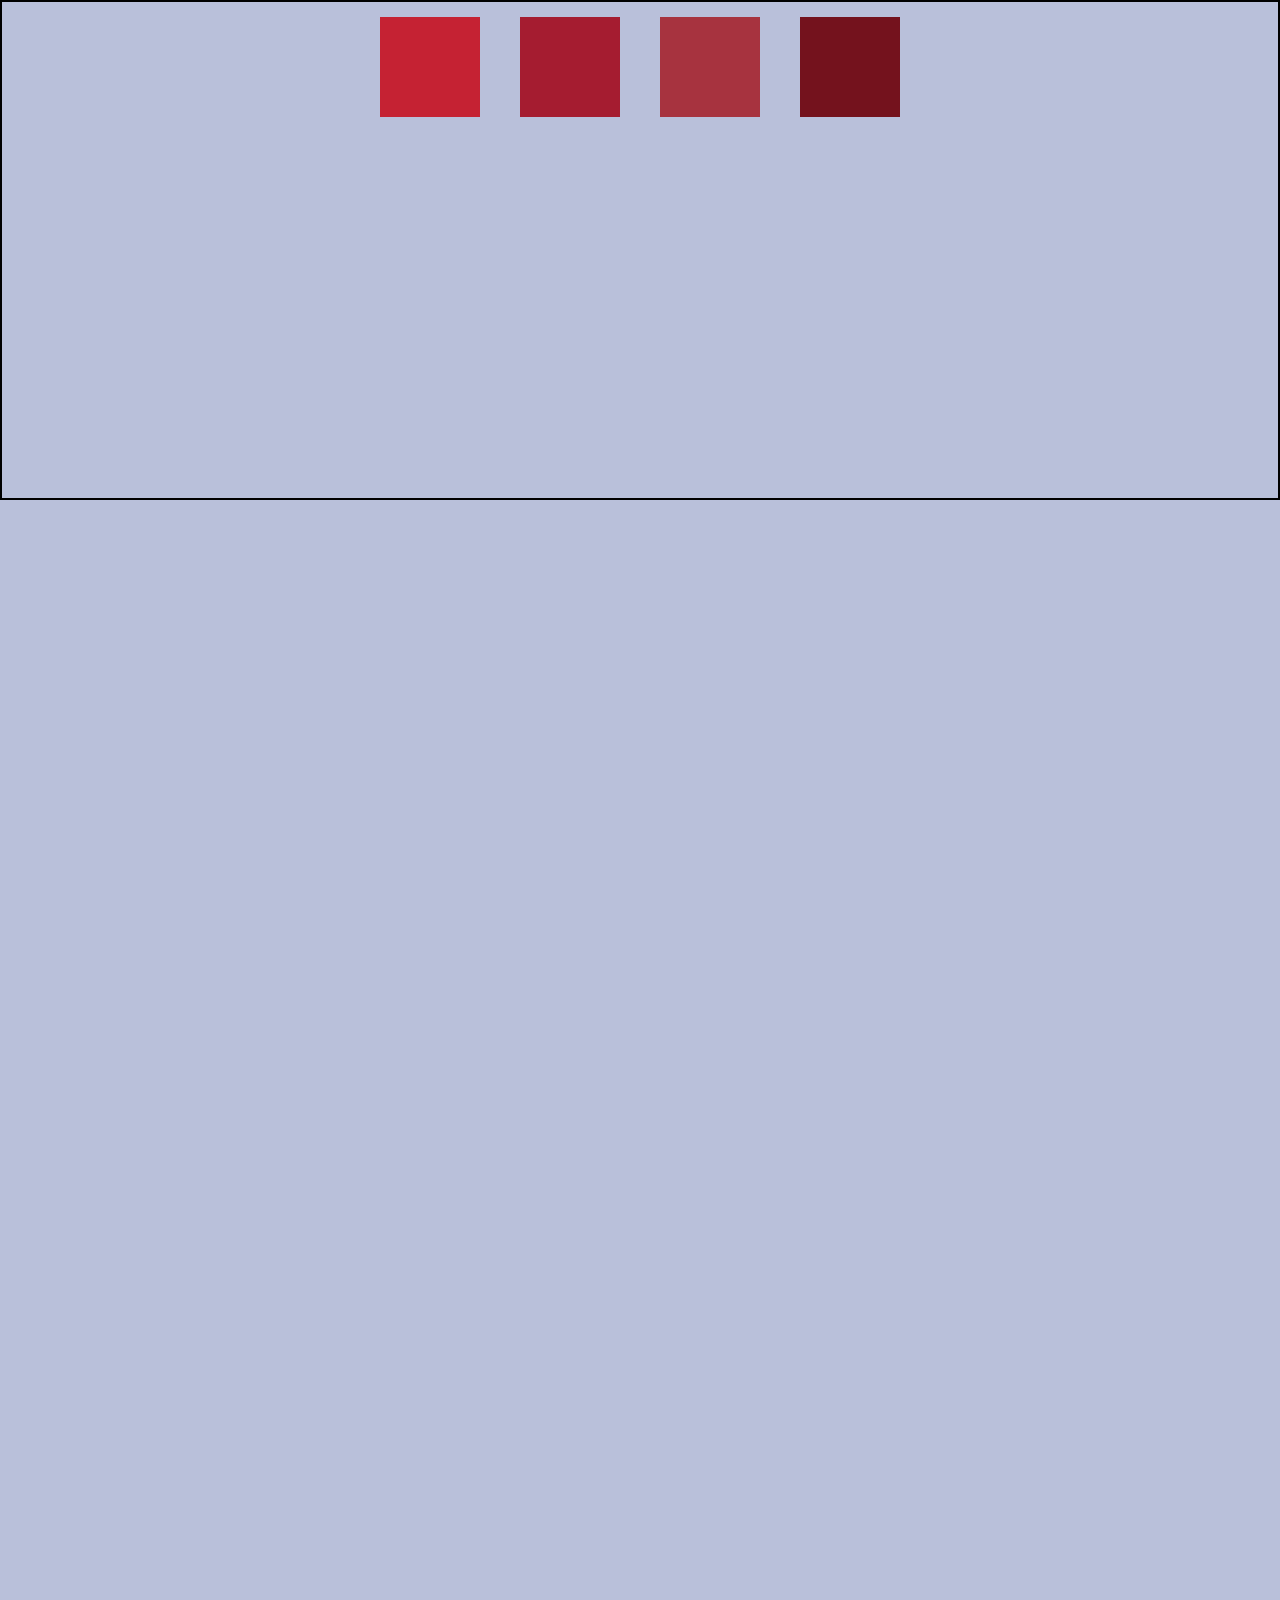
==== INDEX.html @ ef8e01a0 "Add files via upload" ====
<!DOCTYPE html>
<html lang="en">
<head>
    <meta charset="UTF-8">
    <meta name="viewport" content="width=device-width, initial-scale=1.0">
    <title>Document</title>
    <link rel="stylesheet" href="INDEX.css">
</head>
<body>
    
        <div class="parent">
            
            <div class="box1"></div>
            <div class="box2"></div>
            <div class="box3"></div>
            <div class="box4"></div>

        </div>
</body>
</html>
---- INDEX.css ----
*{
    margin: 0;
    padding: 0;
    box-sizing: border-box;
}

html,body{
    height: 100%;
    width: 100%;
}


body{
    height: 500vh;
    background-color: #b9c0da;
}



.parent{
    height: 500px;
    width: 100%;
    border: 2px solid black;
    display: flex;
    position: absolute;
    gap: 10px;
    justify-content: center;
    align-content: center;
}

.box1, .box2, .box3, .box4{
    height: 100px;
    width: 100px;
    margin: 15px;
}

.box1{
    position: sticky;
    /* top: -15px; */
    background-color: #c52233;
    
}
.box2{
    position: relative;
    /* top: 15px; */
    background-color: #A51C30;
    
    
}
.box3{
    position: relative;
    /* top: -15px; */
    background-color: #A7333F;
}
.box4{
    position: relative;
    /* top: 15px; */
    background-color: #74121D;
}

.box1:hover{
    background-color: yellow;

}
.box2:hover{
    background-color: rgb(26, 18, 2);

}
.box3:hover{
    background-color: green;

}
.box4:hover{
    background-color: blue;
}


@media (max-width: 600px) and (min-width: 300px){
    body{
        background-color: lightblue;
        justify-content: wrap;
    }
}
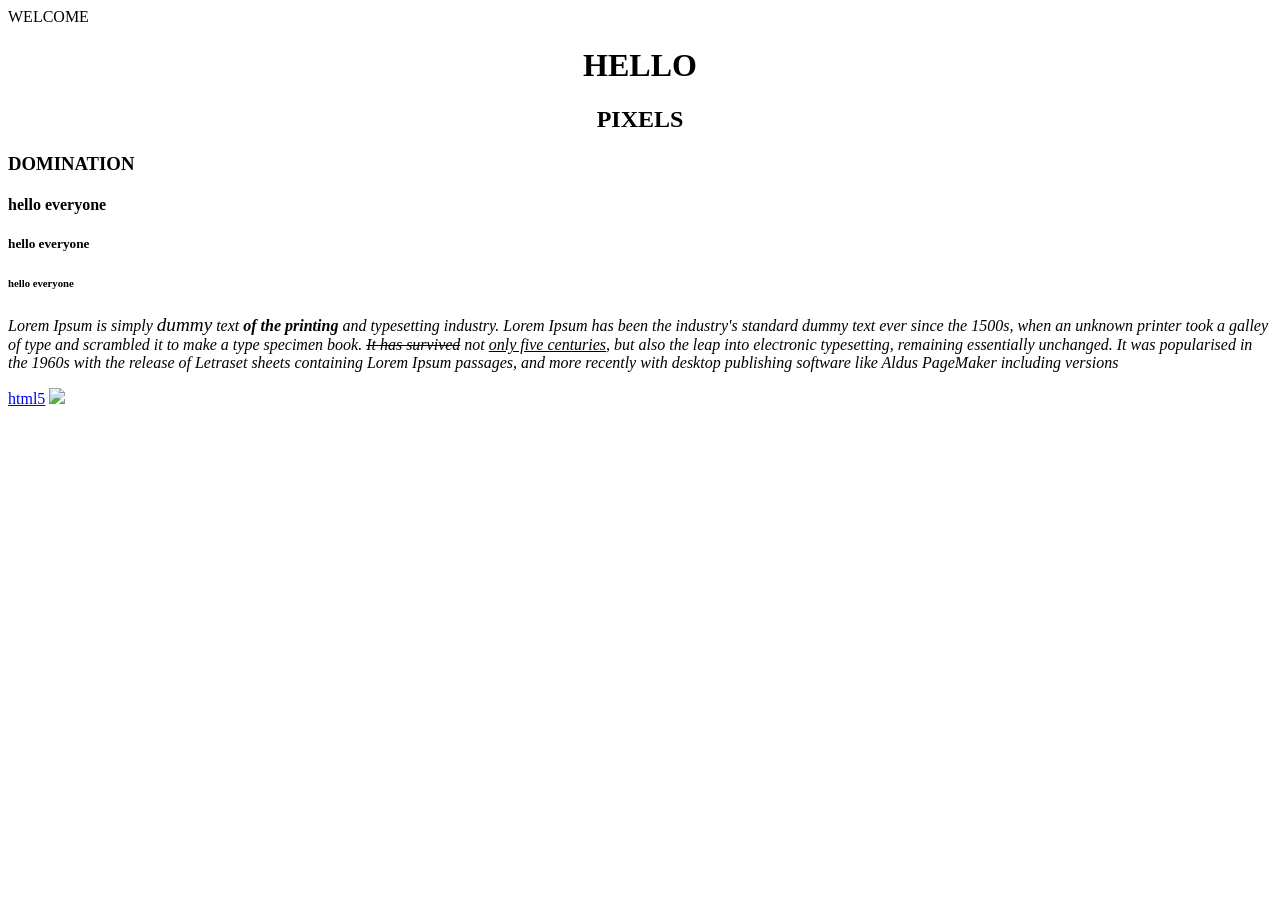
==== commit 3e5e5ab6: "Add files via upload" ====
--- a/INDEX.html
+++ b/INDEX.html
@@ -1,20 +1,20 @@
 <!DOCTYPE html>
 <html lang="en">
-<head>
-    <meta charset="UTF-8">
-    <meta name="viewport" content="width=device-width, initial-scale=1.0">
-    <title>Document</title>
-    <link rel="stylesheet" href="INDEX.css">
-</head>
-<body>
-    
-        <div class="parent">
-            
-            <div class="box1"></div>
-            <div class="box2"></div>
-            <div class="box3"></div>
-            <div class="box4"></div>
+    <head>
+        <meta charset="UTF-8">
+        <meta name="viewport" content=""
+        <title> WELCOME </title>
 
-        </div>
-</body>
+    </head>
+    <body>
+         <center><h1>HELLO </h1></center>
+    <center>     <h2>PIXELS </h2></center>
+         <h3><strong>DOMINATION </h3></strong>
+           <h4>hello everyone </h4>
+            <h5>hello everyone </h5>
+             <h6>hello everyone </h6>
+        <P><i>Lorem Ipsum is simply <big>dummy</big> text <strong>of the printing</strong> and typesetting industry. Lorem Ipsum has been the industry's standard dummy text ever since the 1500s, when an unknown printer took a galley of type and scrambled it to make a type specimen book. <del>It has survived</del> not <ins>only five centuries</ins>, but also the leap into electronic typesetting, remaining essentially unchanged. It was popularised in the 1960s with the release of Letraset sheets containing Lorem Ipsum passages, and more recently with desktop publishing software like Aldus PageMaker including versions</i></P>
+           <a href="https://www.youtube.com/watch?v=k2DSi1zGEc8">html5</a>
+           <img src="https://imgs.search.brave.com/CG1CXrC2N9fbc5x43g9XfolVfI1Xk6uSC2UxYYMGiZE/rs:fit:860:0:0:0/g:ce/aHR0cHM6Ly9tZWRp/YS53aXJlZC5jb20v/cGhvdG9zLzY3Zjcx/NTc3NTg0MjJlMDBk/MmY2MzkwMS80OjMv/d183NDgsY19saW1p/dC9Hb29nbGUtUGl4/ZWwtOWFfU2lkZS12/aWV3X1Bob3RvdC1T/T1VSQ0UtSnVsaWFu/LUNob2trYXR0dS5q/cGc" >
+    </body>
 </html>
